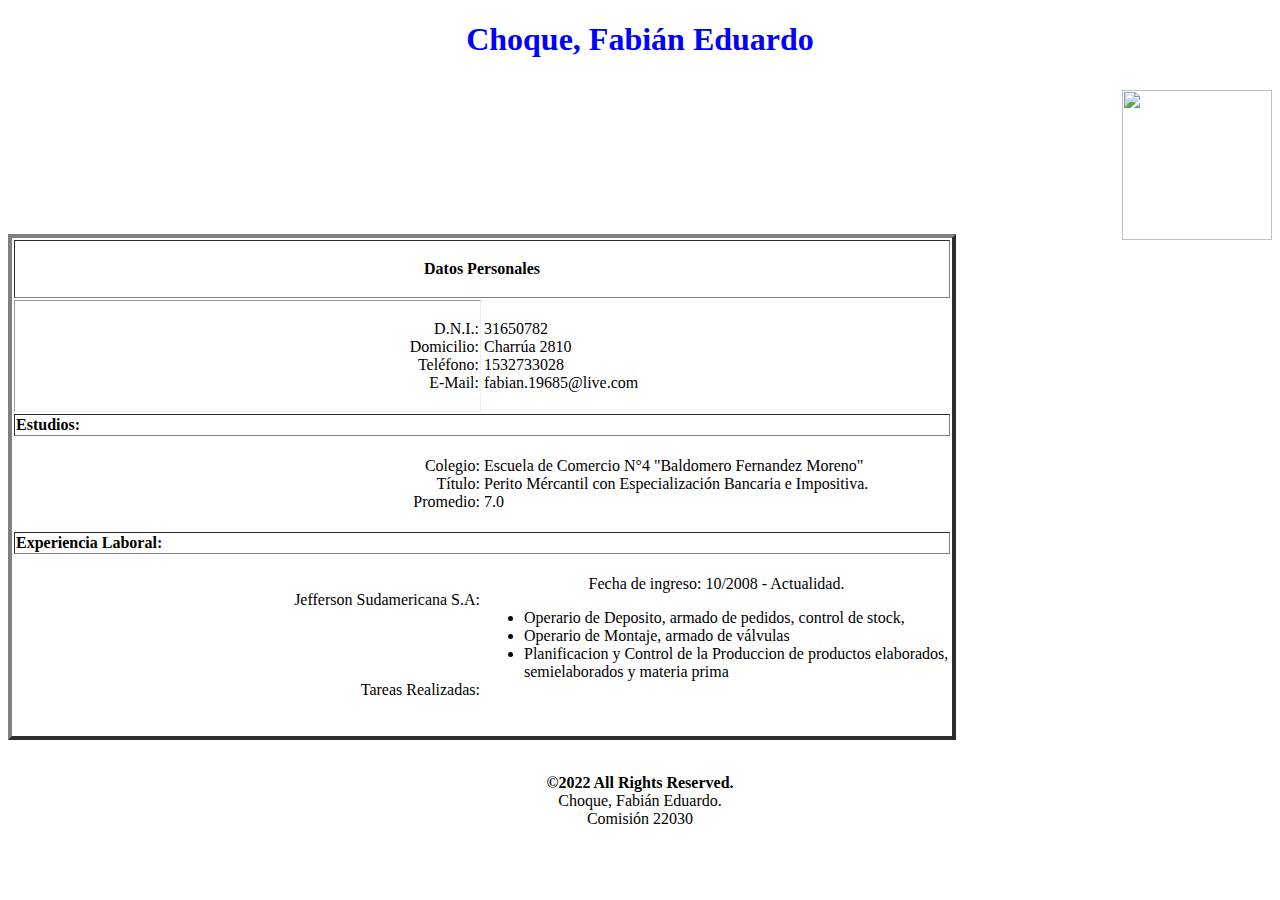
==== Tarea/Tarea/Index.html @ d6fb41c6 "prueba" ====
<!DOCTYPE html>
<html lang="es">
<head>
    <meta charset="UTF-8">
    <meta http-equiv="X-UA-Compatible" content="IE=edge">
    <meta name="viewport" content="width=device-width, initial-scale=1.0">
    <title>CURRICULUM VITAE</title>
</head>
<body>
   <header>
       <h1 align= "center" <p style="color:blue ">Choque, Fabián Eduardo</p></h1>
            <img src="C:\Users\Ariana\Desktop\Java 2022\Foto_Carnet_1.png"width="150"
            height="150"style="float: right"
            <br><br><br><br><br><br><br><br><br>
   </header> 
   <main>
       <table border="4" style= "text-align:left;width: 75%;">
            <tr>    
                   <th align= "center" colspan="2"><br>Datos Personales<br><br></th>       
            </tr>
            <tr style= "border: inset 0pt">
                <td style="text-align:left;width: 50%;"><br>
                    <div align="right">
                        D.N.I.:<br>
                        Domicilio:<br>
                        Teléfono:<br>
                        E-Mail:<br><br>
                    </div>
                </td>
                <td style="border: inset 0pt"><br>
                    <div  align="left">
                        31650782<br>
                        Charrúa 2810<br>
                        1532733028<br>
                        fabian.19685@live.com<br><br>
                    </div>
                </td>
            </tr>  
            <tr>
            <th colspan="2">Estudios:</th>
            </tr>
                    <td  style="border: inset 0pt" ><br>
                        <div align="right">
                            Colegio:<br>
                            Título:<br>
                            Promedio:<br><br>
                        </div>
                    </td>
                    <td style="border: inset 0pt"><br>
                        <div  align="left">
                            Escuela de Comercio N°4 "Baldomero Fernandez Moreno"<br>
                            Perito Mércantil con Especialización Bancaria e Impositiva.<br>
                            7.0<br><br>
                        </div>
                    </td>
            <tr>
            <th colspan="2">Experiencia Laboral:</th>
            </tr>
                    <td style="border: inset 0pt"><br>
                        <div align="Right">
                            Jefferson Sudamericana S.A:<br><br><br><br><br>
                            Tareas Realizadas: <br><br>
                        </div>
                    </td>
                    <td style="border: inset 0pt"><br>
                        <div align="center">
                        Fecha de ingreso: 10/2008 - Actualidad.<br>
                        </div>
                        <ul align="left">
                            <li>Operario de Deposito, armado de pedidos, control de stock,</li>
                            <li>Operario de Montaje, armado de válvulas</li>
                            <li>Planificacion y Control de la Produccion de productos elaborados, semielaborados y materia prima</li>
                        </ul><br><br>
                    </td>
                </tr>
       </table>
   </main>
   <footer align="center">
            <br><p><b>©2022 All Rights Reserved.</b> <br>Choque, Fabián Eduardo. <br>Comisión 22030</p>
   </footer>
</body>
</html>
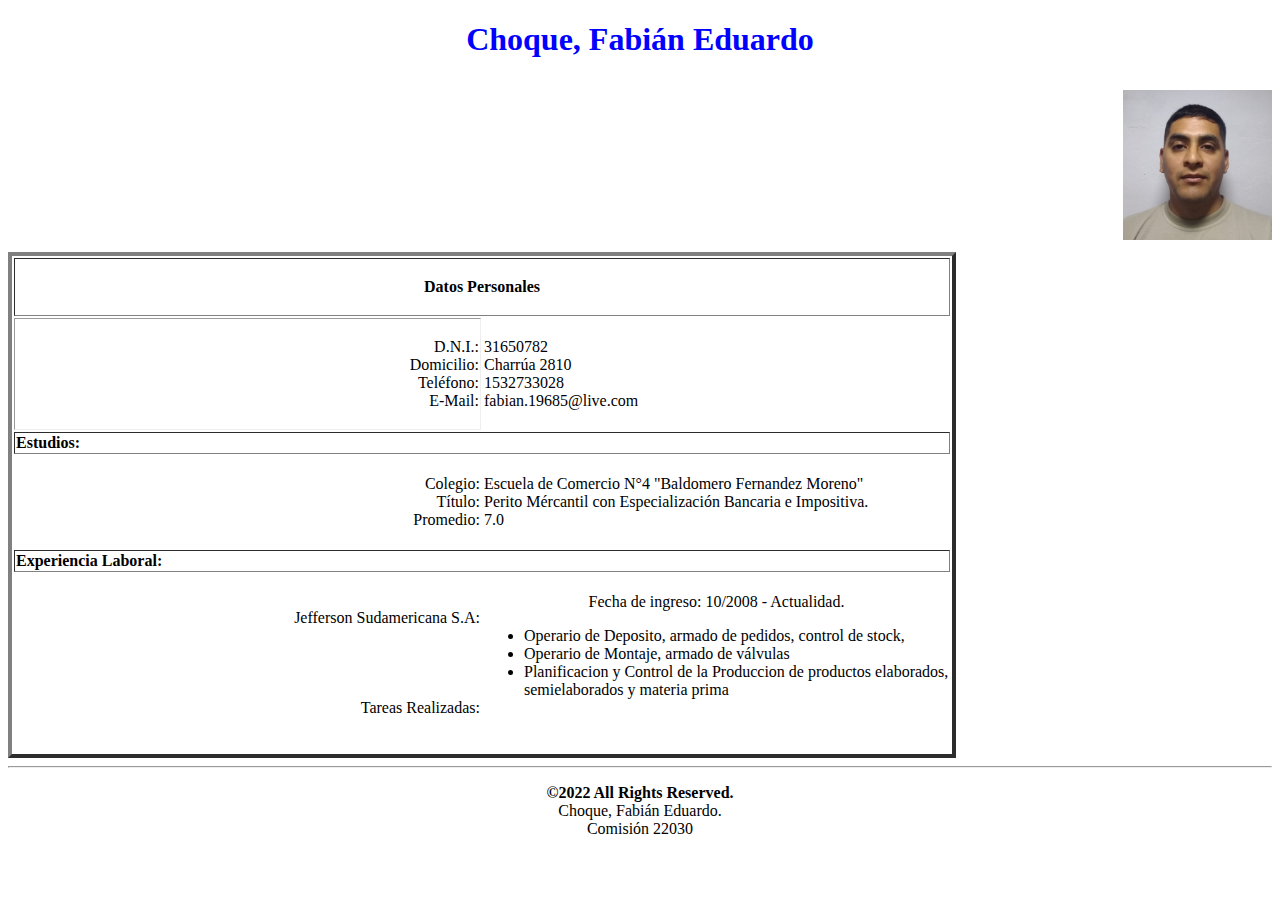
==== commit 96efb6da: "hr, resubir foto" ====
--- a/Tarea/Tarea/Index.html
+++ b/Tarea/Tarea/Index.html
@@ -9,8 +9,7 @@
 <body>
    <header>
        <h1 align= "center" <p style="color:blue ">Choque, Fabián Eduardo</p></h1>
-            <img src="C:\Users\Ariana\Desktop\Java 2022\Foto_Carnet_1.png"width="150"
-            height="150"style="float: right"
+            <img src="./Foto_Carnet_1.png" alt="Foto_Carnet_1" height="150" style="float: right">
             <br><br><br><br><br><br><br><br><br>
    </header> 
    <main>
@@ -75,8 +74,9 @@
                 </tr>
        </table>
    </main>
+   <hr>
    <footer align="center">
-            <br><p><b>©2022 All Rights Reserved.</b> <br>Choque, Fabián Eduardo. <br>Comisión 22030</p>
+        <p><b>©2022 All Rights Reserved.</b> <br>Choque, Fabián Eduardo. <br>Comisión 22030</p>
    </footer>
 </body>
 </html>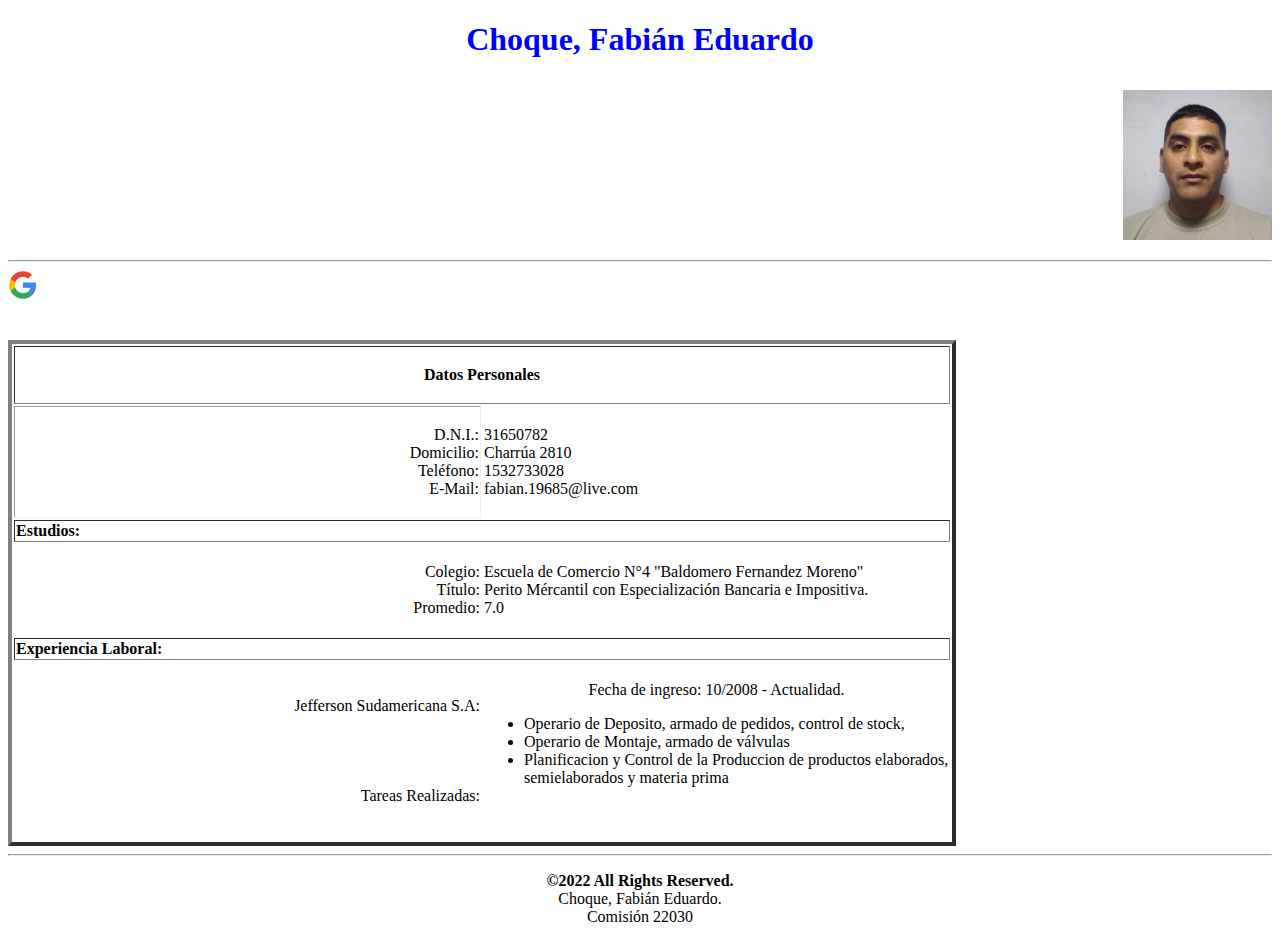
==== commit cec46a47: "nuevo" ====
--- a/Tarea/Tarea/Index.html
+++ b/Tarea/Tarea/Index.html
@@ -11,8 +11,11 @@
        <h1 align= "center" <p style="color:blue ">Choque, Fabián Eduardo</p></h1>
             <img src="./Foto_Carnet_1.png" alt="Foto_Carnet_1" height="150" style="float: right">
             <br><br><br><br><br><br><br><br><br>
+            <hr>
    </header> 
    <main>
+    <a href="https://www.google.com.ar"><img src="./icono Google.png.crdownload" height="30px"></a>
+    <br><br><br>
        <table border="4" style= "text-align:left;width: 75%;">
             <tr>    
                    <th align= "center" colspan="2"><br>Datos Personales<br><br></th>       
